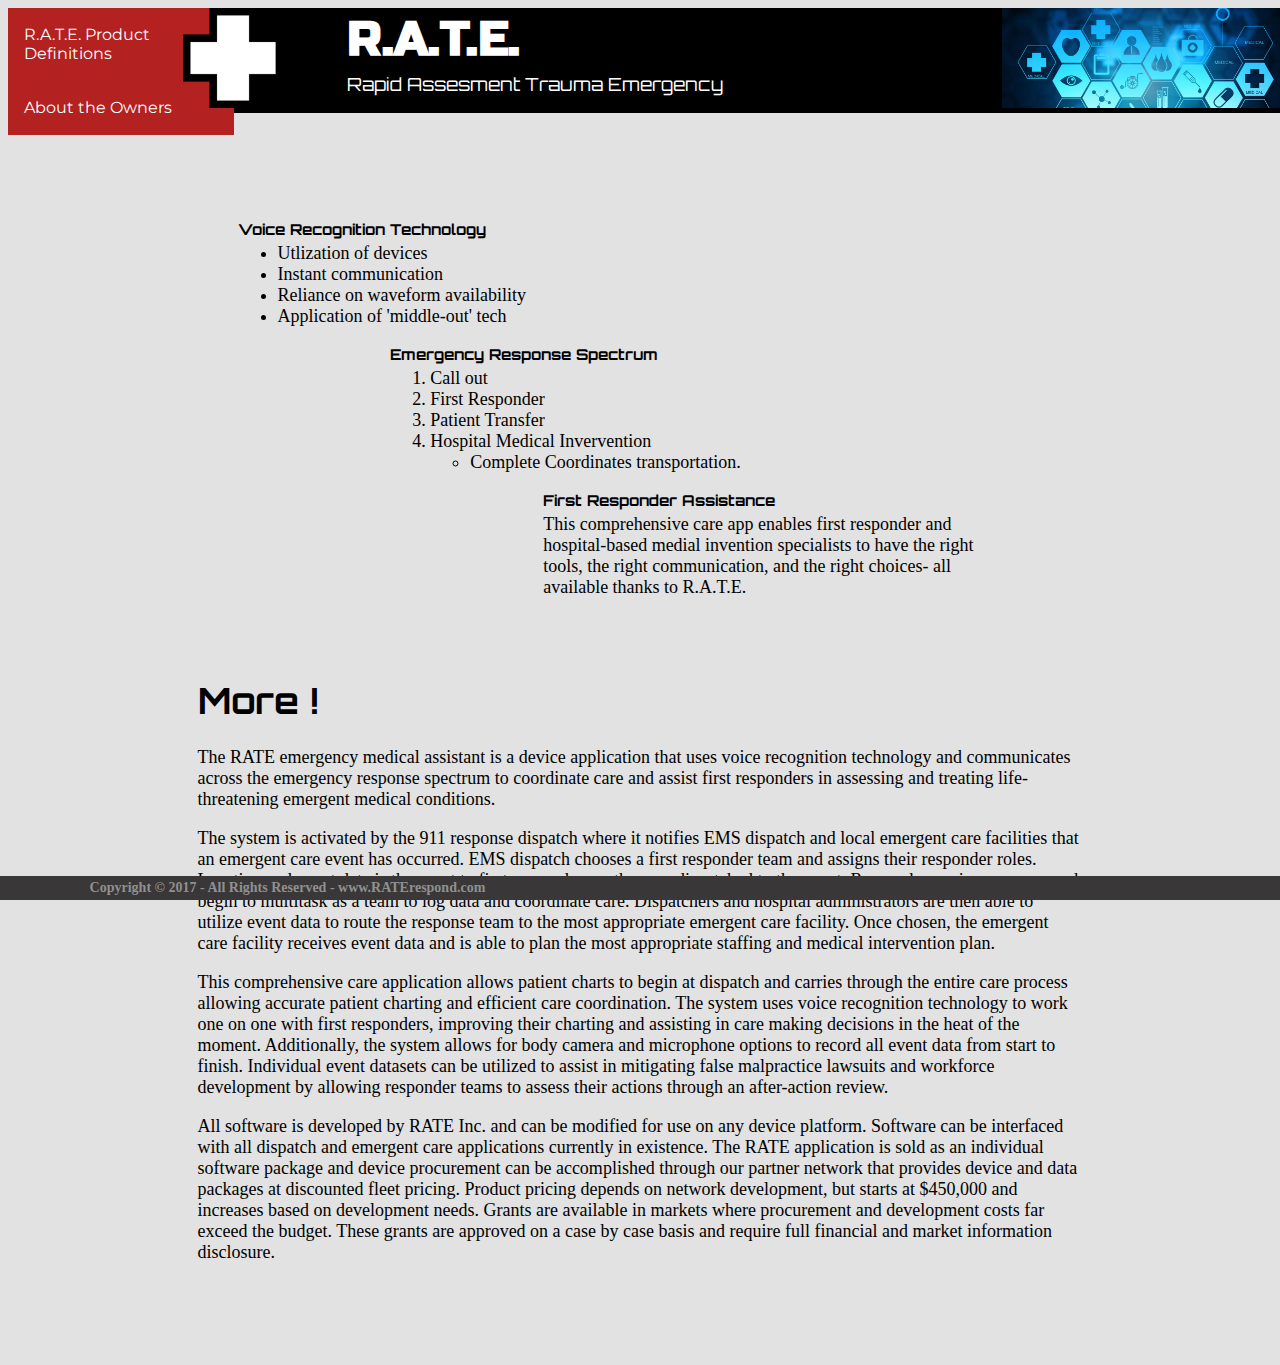
==== index.html @ ff1c05de "first push" ====
<!DOCTYPE html>
<html lang="en">

<head>
  <meta charset="utf-8">
  <meta http-equiv="X-UA-Compatible" content="IE=edge">
  <meta name="viewport" content="width=device-width, initial-scale=1">
  <title></title>
  <style>
    @import url('https://fonts.googleapis.com/css?family=Orbitron|Montserrat|Russo+One');
  </style>
  <link rel="stylesheet" href="css.css">
</head>
<header>
  <nav>
    <ul>
      <li><a href="index.html">R.A.T.E. Product Definitions</a></li>
      <li><a href="index2.html">About the Owners</a></li>
    </ul>
  </nav>
  <section id="whitecross"><img src="whitecross.png" alt="whitecross" height="100px" width="100px">
  </section>
  <section class="top">
    <h1 id="jb"><span id="rate">   R.A.T.E.</span> </h1>
    <p id="rateout">Rapid Assesment Trauma Emergency</p>

  </section>

</header>
<body>
  <div class="super">
  <div class="bodygroup">


    <div class="bottomrow">

      <div class="container1">
        <div class="middle">
        <div class="text"><img src="howitworks.png" id="img"></div>
      </div>
        <div class="rowheader">Voice Recognition Technology</div>
        <div class="rowbody"><ul>
<li>Utlization of devices</li>
<li>Instant communication</li>
<li>Reliance on waveform availability</li>
<li>Application of 'middle-out' tech</li>
        </div>
      </div>
      <div class="containermiddle">
        <div class="rowheader">Emergency Response Spectrum</div>
        <div class="rowbody">
          <p float="right"><ol>
  <li>Call out</li>
  <li>First Responder</li>
  <li>Patient Transfer</li>
  <li>Hospital Medical Invervention</li><ul>
  <li>Complete Coordinates transportation.</li></ul></ol>
          </p>
        </div>
      </div>
      <div class="container2">
        <div class="rowheader">First Responder Assistance</div>
        <div class="rowbody"><p float="right">This comprehensive care app enables first responder and hospital-based medial invention specialists to have the right tools, the right communication, and the right choices- all available thanks to R.A.T.E. </p>
        </div>
      </div>
    </div>
  </div>
    <section id="bottom">
      <h1 id="more">More !</h1> <p>The RATE emergency medical assistant is a device application that uses voice recognition technology and communicates across the emergency response spectrum to coordinate care and assist first responders in assessing and treating life-threatening emergent medical conditions.</p>
<p>
The system is activated by the 911 response dispatch where it notifies EMS dispatch and local emergent care facilities that an emergent care event has occurred. EMS dispatch chooses a first responder team and assigns their responder roles. Location and event data is then sent to first responders as they are dispatched to the event. Responders arrive on scene and begin to multitask as a team to log data and coordinate care. Dispatchers and hospital administrators are then able to utilize event data to route the response team to the most appropriate emergent care facility. Once chosen, the emergent care facility receives event data and is able to plan the most appropriate staffing and medical intervention plan.</p>
<p>
This comprehensive care application allows patient charts to begin at dispatch and carries through the entire care process allowing accurate patient charting and efficient care coordination. The system uses voice recognition technology to work one on one with first responders, improving their charting and assisting in care making decisions in the heat of the moment. Additionally, the system allows for body camera and microphone options to record all event data from start to finish. Individual event datasets can be utilized to assist in mitigating false malpractice lawsuits and workforce development by allowing responder teams to assess their actions through an after-action review.</p>
<p>
All software is developed by RATE Inc. and can be modified for use on any device platform. Software can be interfaced with all dispatch and emergent care applications currently in existence. The RATE application is sold as an individual software package and device procurement can be accomplished through our partner network that provides device and data packages at discounted fleet pricing. Product pricing depends on network development, but starts at $450,000 and increases based on development needs. Grants are available in markets where procurement and development costs far exceed the budget. These grants are approved on a case by case basis and require full financial and market information disclosure.</p>
    </section>
     </div>

    <script src="https://ajax.googleapis.com/ajax/libs/jquery/1.11.3/jquery.min.js"></script>
    <script src="https://maxcdn.bootstrapcdn.com/bootstrap/3.3.5/js/bootstrap.min.js"></script>
</body>
<footer>
  <h1> Copyright &copy; 2017 - All Rights Reserved -  www.RATErespond.com</h1>
</footer>
<script src="https://maxcdn.bootstrapcdn.com/bootstrap/3.3.5/js/bootstrap.min.js"></script>
</body>

</html>
---- css.css ----
header {
  background-color: #000000;
  background-image: url(headerback.jpg);
  background-size: contain;
  background-repeat: no-repeat;
  background-position: top right;
  color: #ffffff;
  display: flex;
  height:100px;
  position:fixed;
  width:100%;
  z-index: 99;
  border-bottom-style: solid;
  border-bottom-width: thick;
  border-bottom-color: black;
}
.top {
  display: flex;
  justify-content:flex-start;
  flex-direction: column;
  padding-left: 5%;
  padding-top:10px;
  font-size: 18px;
  line-height: 0%;
}
#rate {
  font-size:-webkit-xxx-large;
  font-family: 'Russo One', sans-serif;
}
#rateout{
  font-family: 'Orbitron', sans-serif;
}
body{
  background-color: #e2e2e2;
  padding-top: 0%;
  border-top: 0%;
}
footer > h1 {
  color: #909090;
  font-size: 14px;
  text-align: left;
  padding-left: 7%;
  padding-top: 1px;
  padding-bottom: 1px;
}
footer {
  box-sizing: border-box;
  position: fixed;
  right: 0;
  bottom: 0;
  left: 0;
  background-color: #393737;
  line-height: 20%;
  font-family: 'Rokkitt', serif;
}
nav {
  position:fixed;
  float:left;
}
nav > ul {
    list-style-type: none;
    margin: 0;
    padding: 0;
    width: 226px;
    background-color: #b32121;
}
li a {
    display: block;
    color: #fff;
    padding: 17.39px 16px;
    text-decoration: none;
    font-family: 'Montserrat', sans-serif;
}
li a:hover {
    background-color: #827474;
    color: white;
}
#whitecross{
    margin-left: 175px;v
    height:10px;
    z-index: 1; position:relative;
}
#h{
  height: auto;
  width: 800px;
  box-shadow: 5px 5px 3px #ccc;
  border: 1px solid #A0A0A0;
  border-radius: 5px;
  overflow: hidden;
  display: flex;
  align-content: center;
  justify-content: center;
}
.container1 {
  padding-top: 18%;
  padding-left: 12%;
  width: 35%;
}
.container2 {
  padding-left: 38%;
  width: 40%;
}
.containermiddle {
  padding-left: 25%;
  justify-content: center;
  width: 35%;
}
.bodygroup {
  display: flex;
  justify-content: flex-start;
  padding-left: 7%;
  box-sizing: border-box;
  padding-bottom: 13px;
}
 .middle:hover {
  opacity: 1;
}
.rowbody {
  margin-top: 5px;
  overflow: auto;
  font-size: 18px;
}
.rowheader {
  height: 0px;
  font-weight: bolder;
  color: black;
  font-size: 15px;
  font-family: 'Orbitron', sans-serif;
}
#jb {
  font-family: 'Ubuntu', sans-serif;
  font-size: 30px;
  line-height: 10%;
}
#bottom{
  padding-bottom: 6%;
  padding-top: 25px;
  padding-left: 15%;
  font-size: 18px;
  padding-right: 15%;
}
.middle {
  transition: 1.5s ease;
  opacity: 0;
  position: absolute;
  top: 50%;
  left: 50%;
  transform: translate(-51%, -51%);
}
.text {
  padding-top: 16%;
  border: 2px;
  z-index: 0;
}
.empty {
  padding-bottom: 15%;
}
#img{
  height: 484px;
  border-style: solid;
  border-width: thick;
  border-color: #b32121;
}
#page2{
  display: flex;
  justify-content: flex-start;
  padding-top: 15%;
  padding-left: 7%;
  box-sizing: border-box;
  padding-bottom: 13px;
}
#more{
  font-family: 'Orbitron', sans-serif;
}
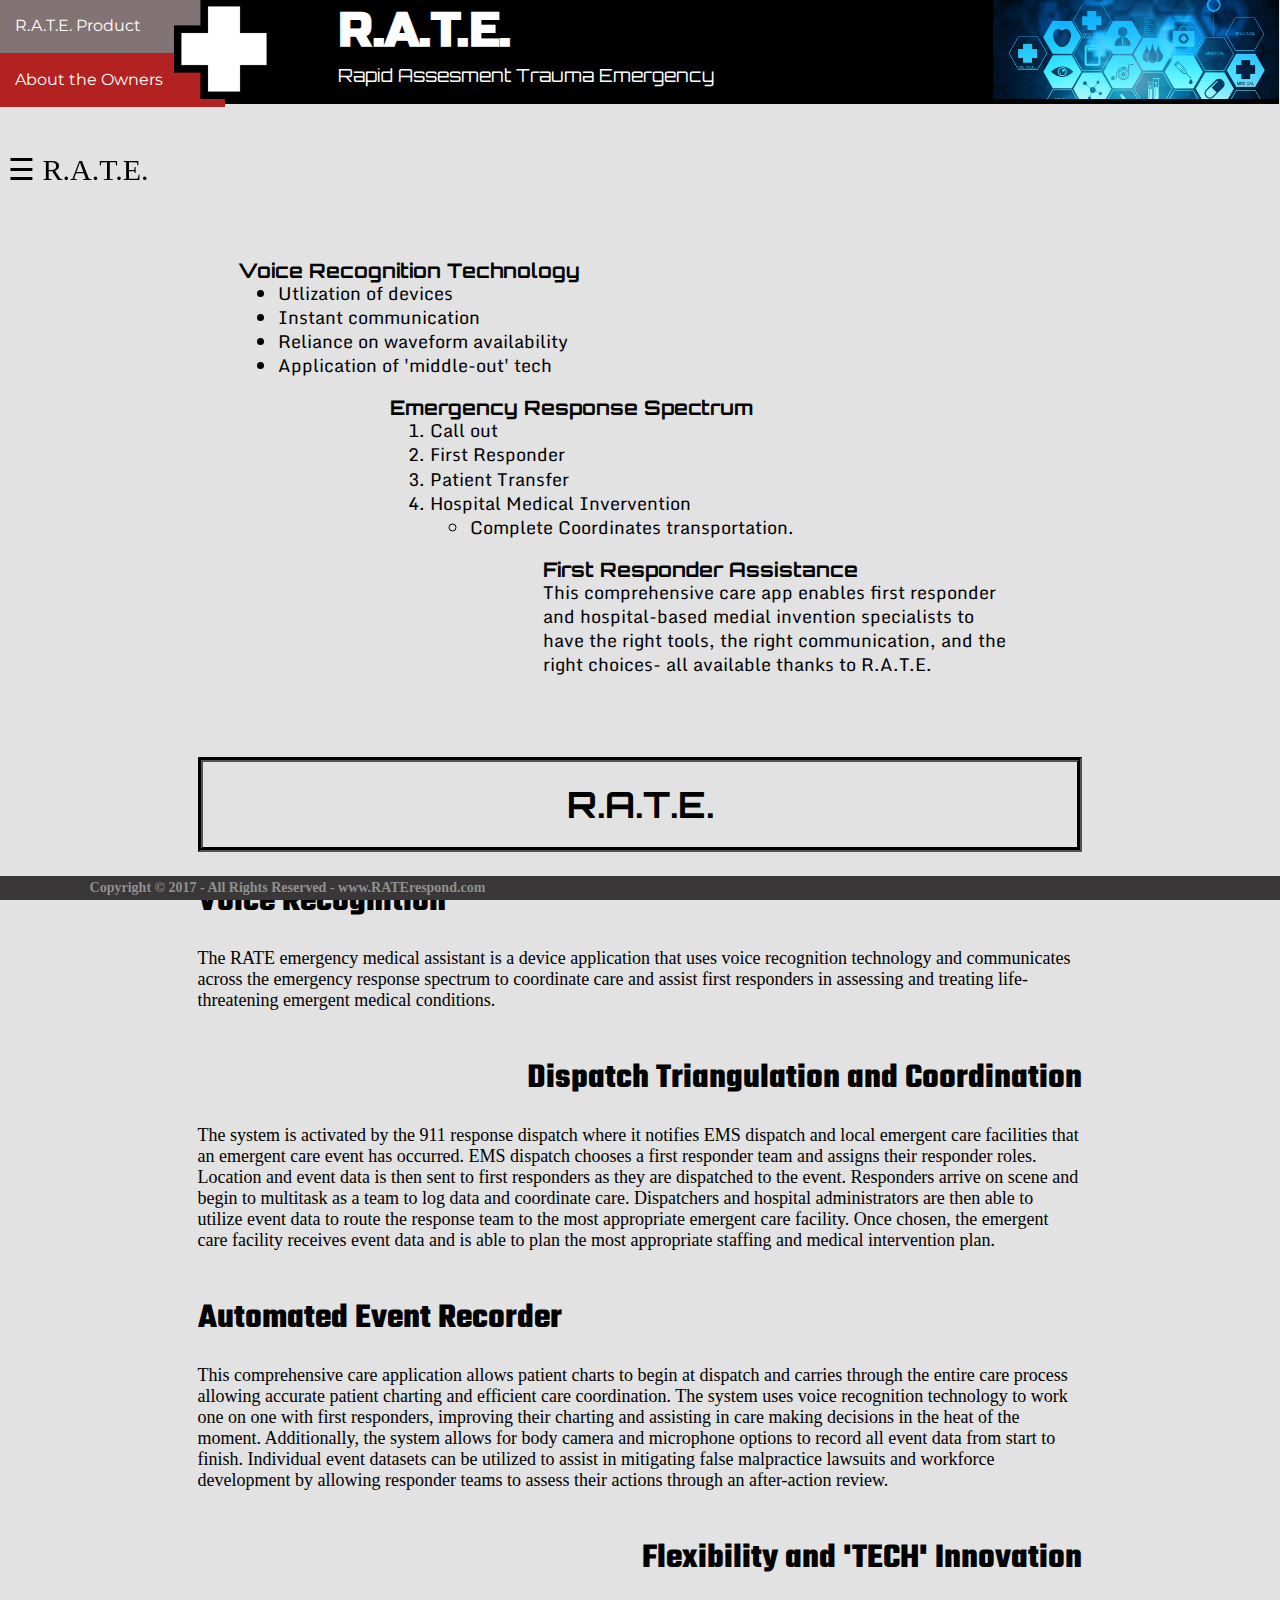
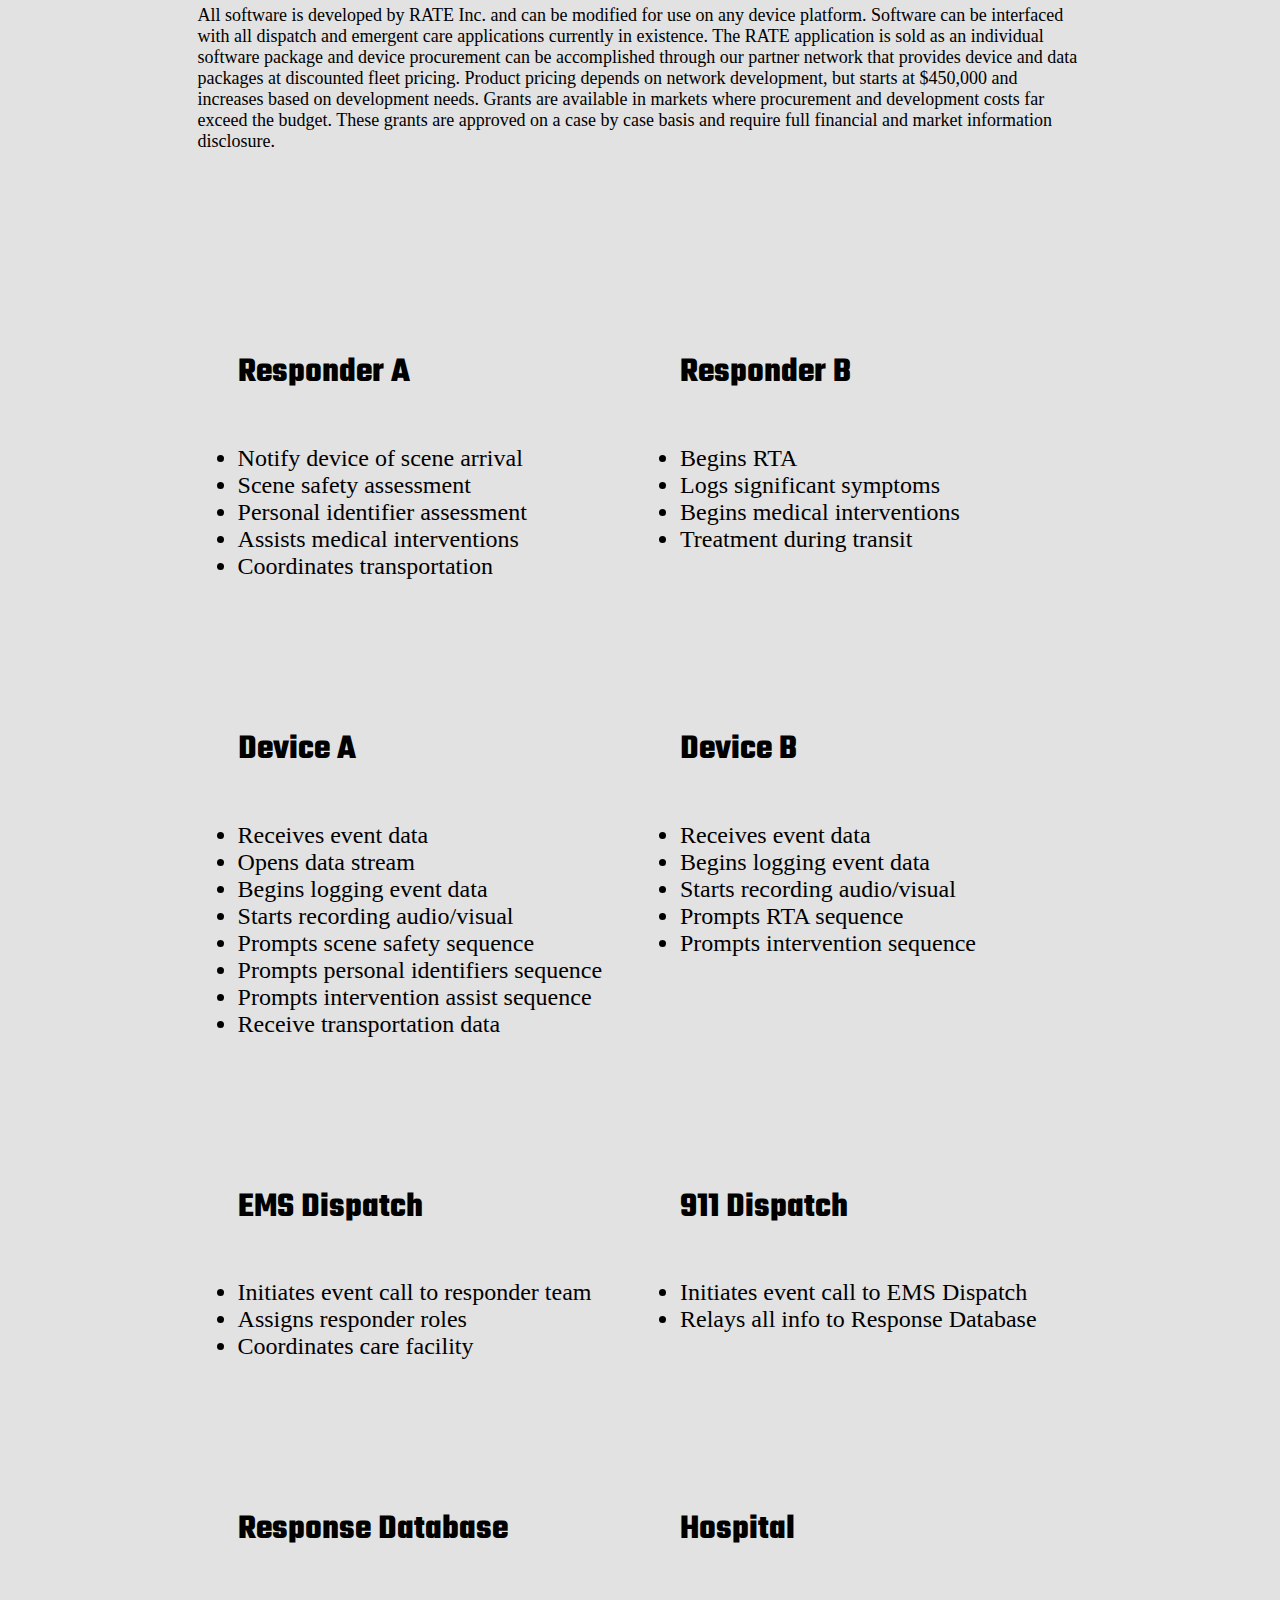
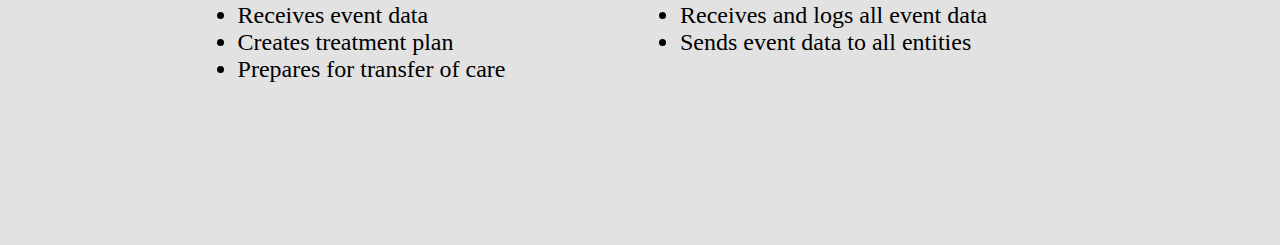
==== commit 034504e4: "push 2" ====
--- a/index.html
+++ b/index.html
@@ -7,14 +7,14 @@
   <meta name="viewport" content="width=device-width, initial-scale=1">
   <title></title>
   <style>
-    @import url('https://fonts.googleapis.com/css?family=Orbitron|Montserrat|Russo+One');
+    @import url('https://fonts.googleapis.com/css?family=Orbitron|Montserrat|Russo+One|Archivo+Black|Teko|Monda');
   </style>
   <link rel="stylesheet" href="css.css">
 </head>
-<header>
+<header id="header">
   <nav>
     <ul>
-      <li><a href="index.html">R.A.T.E. Product Definitions</a></li>
+      <li><a href="index.html">R.A.T.E. Product</a></li>
       <li><a href="index2.html">About the Owners</a></li>
     </ul>
   </nav>
@@ -23,61 +23,193 @@
   <section class="top">
     <h1 id="jb"><span id="rate">   R.A.T.E.</span> </h1>
     <p id="rateout">Rapid Assesment Trauma Emergency</p>
-
   </section>
-
 </header>
+
 <body>
+  <div id="j"> </div>
+
+<div id="mySidenav" class="sidenav">
+  <a href="javascript:void(0)" class="closebtn" onclick="closeNav()">&times;</a>
+  <br><br><br><br><br><br><br><br>
+  <a href="#j">Connectivity</a>
+  <a href="#vl">Voice<br>Recognition</a>
+  <a href="#aa">Dispatch</a>
+  <a href="#bb">Event<br>Recorder</a>
+  <a href="#cc">Innovation</a>
+  <a href="#dd">Roles</a>
+</div><br><br><br><br><br><br><br><br>
+  <span style="font-size:30px;cursor:pointer" onclick="openNav()" style="padding-top: 100px" id="z">&#9776; R.A.T.E.</span>
+
+
   <div class="super">
-  <div class="bodygroup">
-
-
-    <div class="bottomrow">
-
-      <div class="container1">
-        <div class="middle">
-        <div class="text"><img src="howitworks.png" id="img"></div>
-      </div>
-        <div class="rowheader">Voice Recognition Technology</div>
-        <div class="rowbody"><ul>
-<li>Utlization of devices</li>
-<li>Instant communication</li>
-<li>Reliance on waveform availability</li>
-<li>Application of 'middle-out' tech</li>
+    <div class="bodygroup">
+
+
+      <div class="bottomrow">
+
+        <div class="container1">
+          <div class="middle">
+            <div class="text"><img src="howitworks.png" id="img"></div>
+          </div>
+          <div class="rowheader">Voice Recognition Technology</div>
+          <div class="rowbody">
+            <ul>
+              <li>Utlization of devices</li>
+              <li>Instant communication</li>
+              <li>Reliance on waveform availability</li>
+              <li>Application of 'middle-out' tech</li>
+          </div>
         </div>
-      </div>
-      <div class="containermiddle">
-        <div class="rowheader">Emergency Response Spectrum</div>
-        <div class="rowbody">
-          <p float="right"><ol>
-  <li>Call out</li>
-  <li>First Responder</li>
-  <li>Patient Transfer</li>
-  <li>Hospital Medical Invervention</li><ul>
-  <li>Complete Coordinates transportation.</li></ul></ol>
-          </p>
+        <div class="containermiddle">
+          <div class="rowheader">Emergency Response Spectrum</div>
+          <div class="rowbody">
+            <p float="right">
+              <ol>
+                <li>Call out</li>
+                <li>First Responder</li>
+                <li>Patient Transfer</li>
+                <li>Hospital Medical Invervention</li>
+                <ul>
+                  <li>Complete Coordinates transportation.</li>
+                </ul>
+              </ol>
+            </p>
+          </div>
         </div>
-      </div>
-      <div class="container2">
-        <div class="rowheader">First Responder Assistance</div>
-        <div class="rowbody"><p float="right">This comprehensive care app enables first responder and hospital-based medial invention specialists to have the right tools, the right communication, and the right choices- all available thanks to R.A.T.E. </p>
+        <div class="container2">
+          <div class="rowheader" id="vl">First Responder Assistance</div>
+          <div class="rowbody">
+            <p float="right">This comprehensive care app enables first responder and hospital-based medial invention specialists to have the right tools, the right communication, and the right choices- all available thanks to R.A.T.E. </p>
+          </div>
         </div>
       </div>
     </div>
+    <section id="bottom">
+      <h1 id="more">R.A.T.E.</h1>
+      <div id="a">
+        <span id="aa">Voice Recognition</span><br><br>
+        The RATE emergency medical assistant is a device application that uses voice recognition technology and communicates across the emergency response spectrum to coordinate care and assist first responders in assessing and treating life-threatening
+        emergent medical conditions.</div><br><br>
+      <div id="b">
+        <span id="bb">Dispatch Triangulation and Coordination</span><br>
+        The system is activated by the 911 response dispatch where it notifies EMS dispatch and local emergent care facilities that an emergent care event has occurred. EMS dispatch chooses a first responder team and assigns their responder roles. Location and
+        event data is then sent to first responders as they are dispatched to the event. Responders arrive on scene and begin to multitask as a team to log data and coordinate care. Dispatchers and hospital administrators are then able to utilize event
+        data to route the response team to the most appropriate emergent care facility. Once chosen, the emergent care facility receives event data and is able to plan the most appropriate staffing and medical intervention plan.</div><br><br>
+      <div id="c">
+        <span id="cc">Automated Event Recorder</span><br><br>
+        This comprehensive care application allows patient charts to begin at dispatch and carries through the entire care process allowing accurate patient charting and efficient care coordination. The system uses voice recognition technology to work one on
+        one with first responders, improving their charting and assisting in care making decisions in the heat of the moment. Additionally, the system allows for body camera and microphone options to record all event data from start to finish. Individual
+        event datasets can be utilized to assist in mitigating false malpractice lawsuits and workforce development by allowing responder teams to assess their actions through an after-action review.</div><br><br>
+      <div id="d">
+        <span id="dd">Flexibility and 'TECH' Innovation</span><br>
+        All software is developed by RATE Inc. and can be modified for use on any device platform. Software can be interfaced with all dispatch and emergent care applications currently in existence. The RATE application is sold as an individual software package
+        and device procurement can be accomplished through our partner network that provides device and data packages at discounted fleet pricing. Product pricing depends on network development, but starts at $450,000 and increases based on development
+        needs. Grants are available in markets where procurement and development costs far exceed the budget. These grants are approved on a case by case basis and require full financial and market information disclosure.</div>
+    </section>
   </div>
-    <section id="bottom">
-      <h1 id="more">More !</h1> <p>The RATE emergency medical assistant is a device application that uses voice recognition technology and communicates across the emergency response spectrum to coordinate care and assist first responders in assessing and treating life-threatening emergent medical conditions.</p>
-<p>
-The system is activated by the 911 response dispatch where it notifies EMS dispatch and local emergent care facilities that an emergent care event has occurred. EMS dispatch chooses a first responder team and assigns their responder roles. Location and event data is then sent to first responders as they are dispatched to the event. Responders arrive on scene and begin to multitask as a team to log data and coordinate care. Dispatchers and hospital administrators are then able to utilize event data to route the response team to the most appropriate emergent care facility. Once chosen, the emergent care facility receives event data and is able to plan the most appropriate staffing and medical intervention plan.</p>
-<p>
-This comprehensive care application allows patient charts to begin at dispatch and carries through the entire care process allowing accurate patient charting and efficient care coordination. The system uses voice recognition technology to work one on one with first responders, improving their charting and assisting in care making decisions in the heat of the moment. Additionally, the system allows for body camera and microphone options to record all event data from start to finish. Individual event datasets can be utilized to assist in mitigating false malpractice lawsuits and workforce development by allowing responder teams to assess their actions through an after-action review.</p>
-<p>
-All software is developed by RATE Inc. and can be modified for use on any device platform. Software can be interfaced with all dispatch and emergent care applications currently in existence. The RATE application is sold as an individual software package and device procurement can be accomplished through our partner network that provides device and data packages at discounted fleet pricing. Product pricing depends on network development, but starts at $450,000 and increases based on development needs. Grants are available in markets where procurement and development costs far exceed the budget. These grants are approved on a case by case basis and require full financial and market information disclosure.</p>
-    </section>
-     </div>
-
-    <script src="https://ajax.googleapis.com/ajax/libs/jquery/1.11.3/jquery.min.js"></script>
-    <script src="https://maxcdn.bootstrapcdn.com/bootstrap/3.3.5/js/bootstrap.min.js"></script>
+  <div class="responders">
+      <section>
+        <ul>
+        <h6>This heading is inserted and hidden for alignment purposes</h6>
+        <h4>Responder A</h4>
+          <li>Notify device of scene arrival</li>
+          <li>Scene safety assessment</li>
+          <li>Personal identifier assessment</li>
+          <li>Assists medical interventions</li>
+          <li>Coordinates transportation</li>
+        </ul>
+      </section>
+      <section>
+        <ul>
+          <h6>This heading is inserted and hidden for alignment purposes</h6>
+          <h4>Responder B</h4>
+          <li>Begins RTA</li>
+          <li>Logs significant symptoms</li>
+          <li>Begins medical interventions</li>
+          <li>Treatment during transit</li>
+        </ul>
+      </section>
+    </div>
+    <div class="device">
+      <section>
+        <ul>
+          <h6>This heading is inserted and hidden for alignment purposes</h6>
+          <h4>Device A</h4>
+          <li>Receives event data</li>
+          <li>Opens data stream</li>
+          <li>Begins logging event data</li>
+          <li>Starts recording audio/visual</li>
+          <li>Prompts scene safety sequence</li>
+          <li>Prompts personal identifiers sequence</li>
+          <li>Prompts intervention assist sequence</li>
+          <li>Receive transportation data</li>
+          </ul>
+        </section>
+        <section>
+          <ul>
+            <h6>This heading is inserted and hidden for alignment purposes</h6>
+            <h4>Device B</h4>
+            <li>Receives event data</li>
+            <li>Begins logging event data</li>
+            <li>Starts recording audio/visual</li>
+            <li>Prompts RTA sequence</li>
+            <li>Prompts intervention sequence</li>
+          </ul>
+        </section>
+      </div>
+      <div class="dispatch">
+        <section>
+          <ul>
+            <h6>This heading is inserted and hidden for alignment purposes</h6>
+            <h4>EMS Dispatch</h4>
+            <li>Initiates event call to responder team</li>
+            <li>Assigns responder roles</li>
+            <li>Coordinates care facility</li>
+          </ul>
+        </section>
+        <section>
+          <ul>
+            <h6>This heading is inserted and hidden for alignment purposes</h6>
+            <h4>911 Dispatch</h4>
+            <li>Initiates event call to EMS Dispatch</li>
+            <li>Relays all info to Response Database</li>
+          </ul>
+        </section>
+      </div>
+      <div class="system">
+        <section>
+          <ul>
+            <h6>This heading is inserted and hidden for alignment purposes</h6>
+            <h4>Response Database</h4>
+            <li>Receives event data</li>
+            <li>Creates treatment plan</li>
+            <li>Prepares for transfer of care</li>
+          </ul>
+        </section>
+        <section>
+          <ul>
+            <h6>This heading is inserted and hidden for alignment purposes</h6>
+            <h4>Hospital</h4>
+            <li>Receives and logs all event data</li>
+            <li>Sends event data to all entities</li>
+          </ul>
+        </section>
+      </div>
+
+  <script src="https://ajax.googleapis.com/ajax/libs/jquery/1.11.3/jquery.min.js"></script>
+  <script src="https://maxcdn.bootstrapcdn.com/bootstrap/3.3.5/js/bootstrap.min.js"></script>
+  <script>
+function openNav() {
+    document.getElementById("mySidenav").style.width = "170px";
+    document.getElementById("main").style.marginLeft = "170px";
+  }
+
+function closeNav() {
+    document.getElementById("mySidenav").style.width = "0";
+    document.getElementById("main").style.marginLeft= "0";
+}
+</script>
 </body>
 <footer>
   <h1> Copyright &copy; 2017 - All Rights Reserved -  www.RATErespond.com</h1>
--- a/css.css
+++ b/css.css
@@ -6,31 +6,37 @@
   background-position: top right;
   color: #ffffff;
   display: flex;
-  height:100px;
-  position:fixed;
-  width:100%;
+  height: 100px;
+  position: fixed;
+  width: 100%;
   z-index: 99;
   border-bottom-style: solid;
   border-bottom-width: thick;
   border-bottom-color: black;
+  margin-top: -9px;
+  margin-left: -9px;
+  margin-right: -9px;
+  border-left-width: thick;
+  border-left-color: black;
+  border-bottom-style: solid;
 }
 .top {
   display: flex;
-  justify-content:flex-start;
+  justify-content: flex-start;
   flex-direction: column;
   padding-left: 5%;
-  padding-top:10px;
+  padding-top: 10px;
   font-size: 18px;
   line-height: 0%;
 }
 #rate {
-  font-size:-webkit-xxx-large;
+  font-size: -webkit-xxx-large;
   font-family: 'Russo One', sans-serif;
 }
-#rateout{
+#rateout {
   font-family: 'Orbitron', sans-serif;
 }
-body{
+body {
   background-color: #e2e2e2;
   padding-top: 0%;
   border-top: 0%;
@@ -54,33 +60,34 @@
   font-family: 'Rokkitt', serif;
 }
 nav {
-  position:fixed;
-  float:left;
+  position: fixed;
+  float: left;
 }
 nav > ul {
-    list-style-type: none;
-    margin: 0;
-    padding: 0;
-    width: 226px;
-    background-color: #b32121;
+  list-style-type: none;
+  margin: 0;
+  padding: 0;
+  width: 226px;
+  background-color: #b32121;
 }
 li a {
-    display: block;
-    color: #fff;
-    padding: 17.39px 16px;
-    text-decoration: none;
-    font-family: 'Montserrat', sans-serif;
+  display: block;
+  color: #fff;
+  padding: 17.39px 16px;
+  text-decoration: none;
+  font-family: 'Montserrat', sans-serif;
 }
 li a:hover {
-    background-color: #827474;
-    color: white;
-}
-#whitecross{
-    margin-left: 175px;v
-    height:10px;
-    z-index: 1; position:relative;
-}
-#h{
+  background-color: #827474;
+  color: white;
+}
+#whitecross {
+  margin-left: 175px;
+  v: 10px;
+  z-index: 1;
+  position: relative;
+}
+#h {
   height: auto;
   width: 800px;
   box-shadow: 5px 5px 3px #ccc;
@@ -92,7 +99,7 @@
   justify-content: center;
 }
 .container1 {
-  padding-top: 18%;
+  padding-top: 9%;
   padding-left: 12%;
   width: 35%;
 }
@@ -112,27 +119,22 @@
   box-sizing: border-box;
   padding-bottom: 13px;
 }
- .middle:hover {
+.middle:hover {
   opacity: 1;
 }
 .rowbody {
   margin-top: 5px;
   overflow: auto;
   font-size: 18px;
-}
-.rowheader {
-  height: 0px;
-  font-weight: bolder;
-  color: black;
-  font-size: 15px;
-  font-family: 'Orbitron', sans-serif;
+  font-family: 'Monda', cursive;
+  line-height: 134%;
 }
 #jb {
   font-family: 'Ubuntu', sans-serif;
   font-size: 30px;
   line-height: 10%;
 }
-#bottom{
+#bottom {
   padding-bottom: 6%;
   padding-top: 25px;
   padding-left: 15%;
@@ -143,9 +145,9 @@
   transition: 1.5s ease;
   opacity: 0;
   position: absolute;
-  top: 50%;
+  top: 55%;
   left: 50%;
-  transform: translate(-51%, -51%);
+  transform: translate(-50%, -50%);
 }
 .text {
   padding-top: 16%;
@@ -155,13 +157,13 @@
 .empty {
   padding-bottom: 15%;
 }
-#img{
+#img {
   height: 484px;
   border-style: solid;
   border-width: thick;
   border-color: #b32121;
 }
-#page2{
+#page2 {
   display: flex;
   justify-content: flex-start;
   padding-top: 15%;
@@ -169,6 +171,156 @@
   box-sizing: border-box;
   padding-bottom: 13px;
 }
-#more{
+#more {
+  display: flex;
+  justify-content: center;
+  padding-top: 20px;
   font-family: 'Orbitron', sans-serif;
-}
+  border-style: groove;
+  border-width: thick;
+  border-color: black;
+  padding-bottom: 20px;
+}
+#a {
+}
+#b {
+
+}
+#c {
+}
+#d {
+}
+#aa {
+  font-family: 'Teko', sans-serif;
+  font-weight: bolder;
+  font-size: 35px;
+}
+#bb {
+  display: flex;
+  justify-content: flex-end;
+  font-family: 'Teko', sans-serif;
+  font-weight: bolder;
+  font-size: 35px;
+}
+#cc {
+  font-family: 'Teko', sans-serif;
+  font-weight: bolder;
+  font-size: 35px;
+}
+#dd {
+  display: flex;
+  justify-content: flex-end;
+  font-family: 'Teko', sans-serif;
+  font-weight: bolder;
+  font-size: 35px;
+}
+.rowheader {
+  height: 0px;
+
+  color: black;
+  font-size: 20px;
+  font-family: 'Orbitron', sans-serif;
+  font-weight: bolder;
+}
+.responders{
+  display: flex;
+  flex-direction: row;
+  justify-content: space-around;
+  font-size: x-large;
+  padding-left: 15%;
+  padding-right: 15%;
+}
+.device{
+  display: flex;
+  flex-direction: row;
+  justify-content: space-around;
+  font-size: x-large;
+  padding-left: 15%;
+  padding-right: 15%;
+
+}
+.dispatch{
+  display: flex;
+  flex-direction: row;
+  justify-content: space-around;
+  font-size: x-large;
+  padding-left: 15%;
+  padding-right: 15%;
+
+}
+.system{
+  display: flex;
+  flex-direction: row;
+  justify-content: space-around;
+  font-size: x-large;
+  padding-bottom: 130px;
+  padding-left: 15%;
+  padding-right: 15%;
+}
+h6 {
+  visibility: hidden;
+}
+h4 {
+  font-family: 'Teko', sans-serif;
+  font-weight: bolder;
+  font-size: 35px;
+}
+
+
+.sidenav {
+    height: 100%;
+    width: 0;
+    position: fixed;
+    z-index: 1;
+    top: 0;
+    left: 0;
+    background-color: #111;
+    overflow-x: hidden;
+    transition: 0.5s;
+    padding-top: 60px;
+}
+
+.sidenav a {
+    padding: 8px 8px 8px 32px;
+    text-decoration: none;
+    font-size: 25px;
+    color: #818181;
+    display: block;
+    transition: 0.3s;
+}
+
+.sidenav a:hover, .offcanvas a:focus{
+    color: #f1f1f1;
+}
+
+.sidenav .closebtn {
+    position: absolute;
+    top: 0;
+    right: 25px;
+    font-size: 36px;
+    margin-left: 50px;
+}
+.closebtn {
+  padding-top: 260px;
+  position: fixed;
+  top: 0;
+  right: 25px;
+  font-size: 36px;
+  margin-left: 50px;
+}
+
+#main {
+    transition: margin-left .5s;
+    padding: 16px;
+}
+
+@media screen and (max-height: 450px) {
+  .sidenav {padding-top: 15px;}
+  .sidenav a {font-size: 18px;}
+}
+#z {
+  position: fixed;
+}
+body {
+
+}
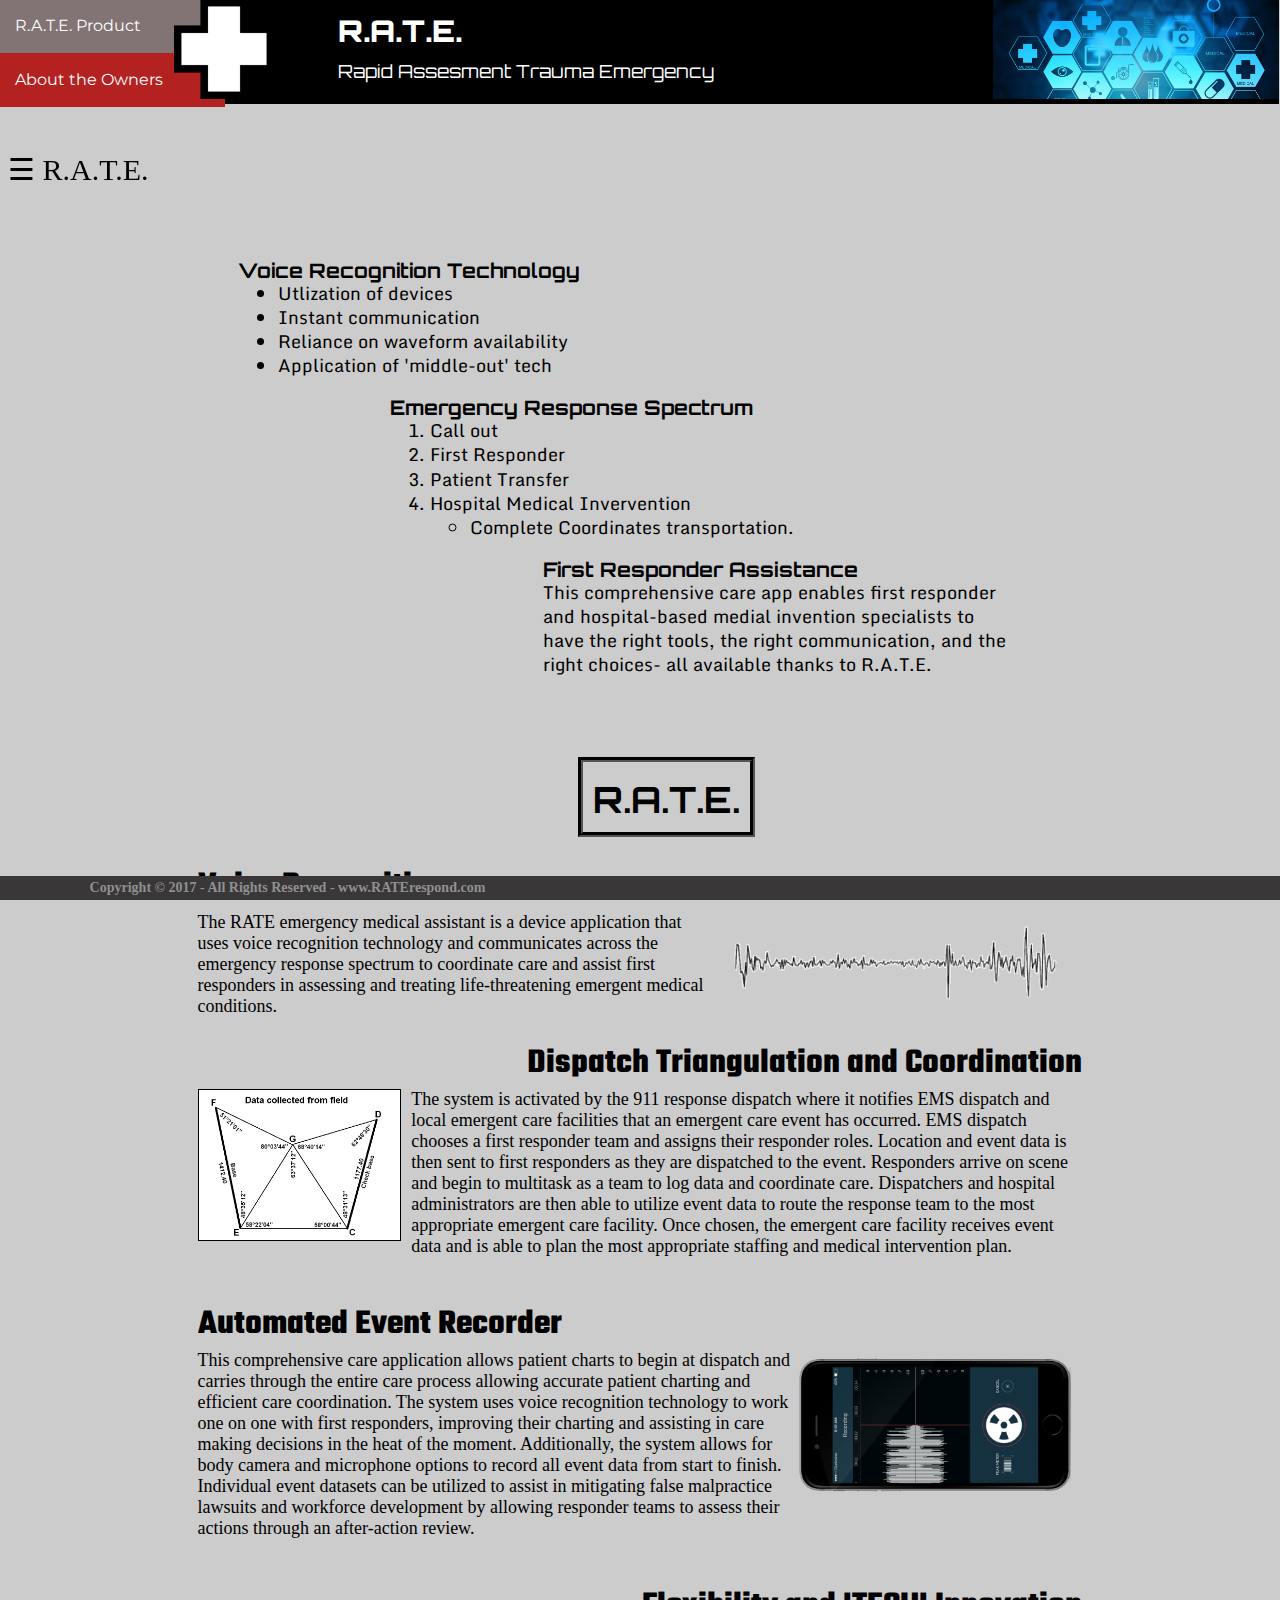
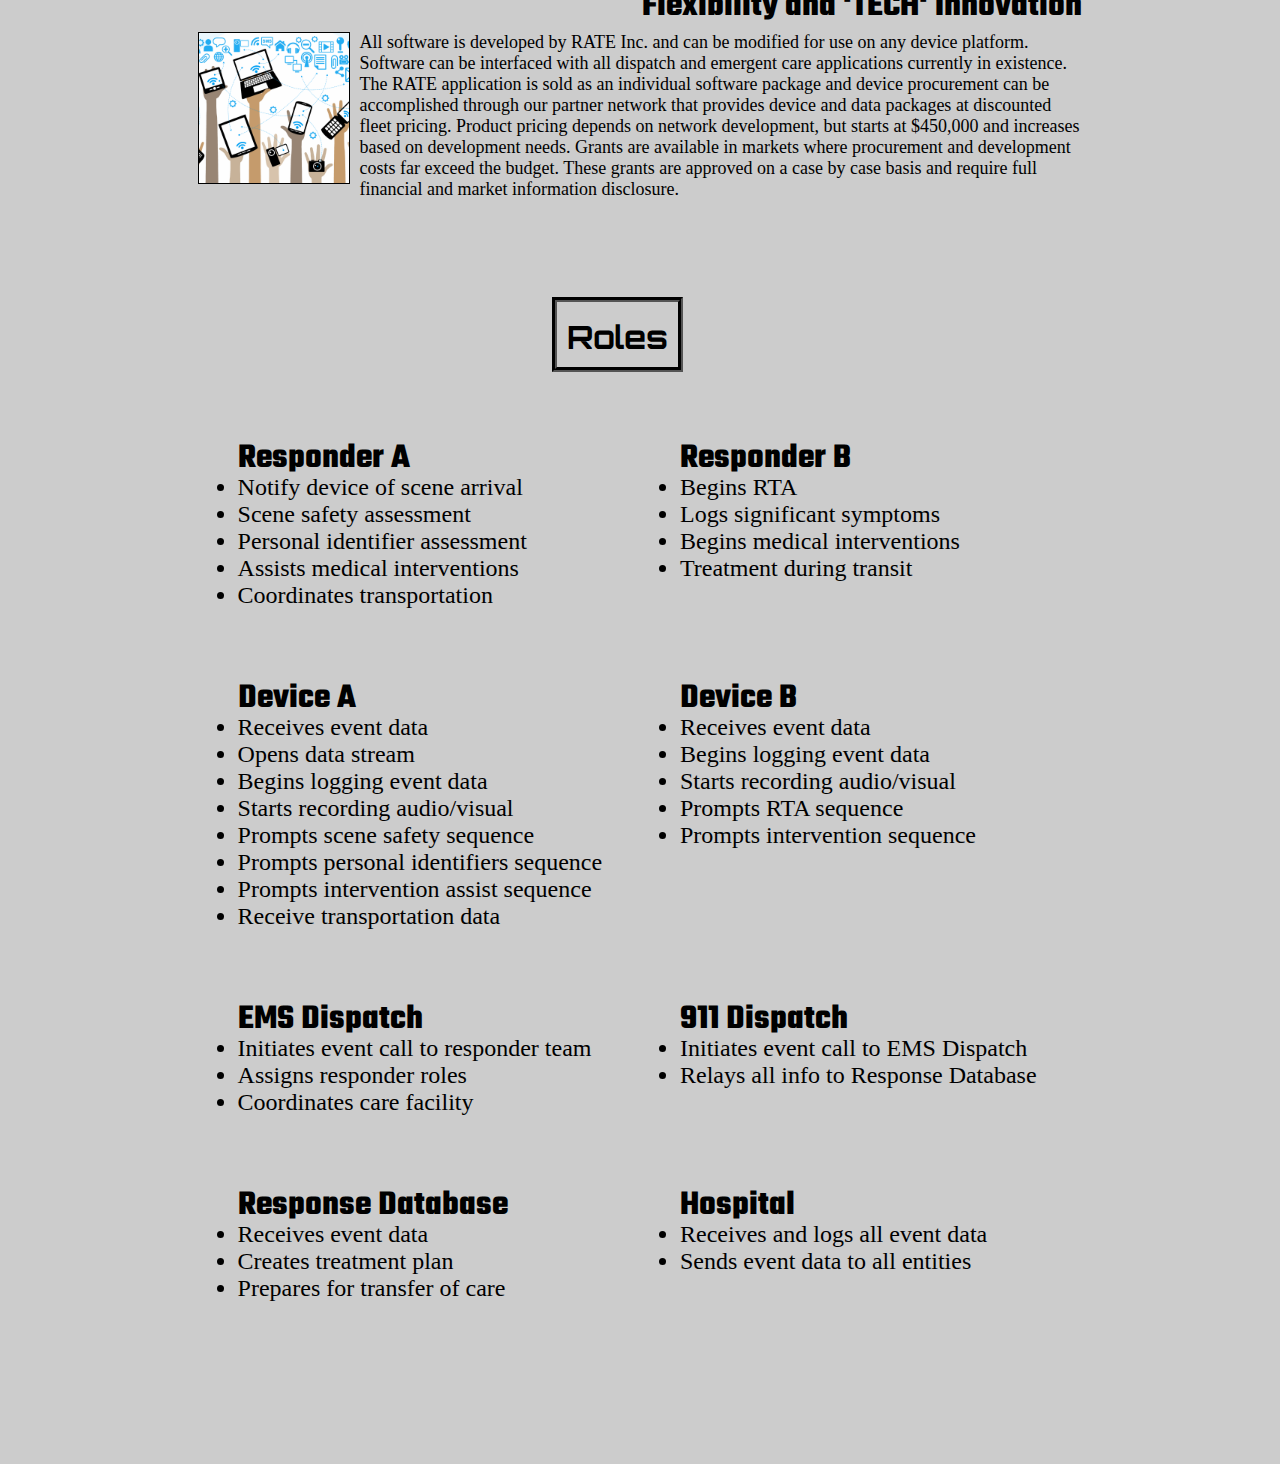
==== commit d4941f88: "push 3" ====
--- a/index.html
+++ b/index.html
@@ -29,16 +29,17 @@
 <body>
   <div id="j"> </div>
 
-<div id="mySidenav" class="sidenav">
-  <a href="javascript:void(0)" class="closebtn" onclick="closeNav()">&times;</a>
-  <br><br><br><br><br><br><br><br>
-  <a href="#j">Connectivity</a>
-  <a href="#vl">Voice<br>Recognition</a>
-  <a href="#aa">Dispatch</a>
-  <a href="#bb">Event<br>Recorder</a>
-  <a href="#cc">Innovation</a>
-  <a href="#dd">Roles</a>
-</div><br><br><br><br><br><br><br><br>
+  <div id="mySidenav" class="sidenav"><span id="y">
+  <a href="javascript:void(0)" class="closebtn" onclick="closeNav()" style="maragin-top: 150px"><br><br>&times;</a>
+</span>
+    <br><br><br><br><br><br><br><br>
+    <a href="#j">Connectivity</a>
+    <a href="#vl">Voice<br>Recognition</a>
+    <a href="#aa">Dispatch</a>
+    <a href="#bb">Event<br>Recorder</a>
+    <a href="#cc">Innovation</a>
+    <a href="#t">Roles</a>
+  </div><br><br><br><br><br><br><br><br>
   <span style="font-size:30px;cursor:pointer" onclick="openNav()" style="padding-top: 100px" id="z">&#9776; R.A.T.E.</span>
 
 
@@ -88,128 +89,133 @@
     <section id="bottom">
       <h1 id="more">R.A.T.E.</h1>
       <div id="a">
-        <span id="aa">Voice Recognition</span><br><br>
-        The RATE emergency medical assistant is a device application that uses voice recognition technology and communicates across the emergency response spectrum to coordinate care and assist first responders in assessing and treating life-threatening
-        emergent medical conditions.</div><br><br>
+        <span id="aa">Voice Recognition</span><br>
+        <img src="ai.png" id="ai"> The RATE emergency medical assistant is a device application that uses voice recognition technology and communicates across the emergency response spectrum to coordinate care and assist first responders in assessing
+        and treating life-threatening emergent medical conditions.</div><br>
       <div id="b">
-        <span id="bb">Dispatch Triangulation and Coordination</span><br>
-        The system is activated by the 911 response dispatch where it notifies EMS dispatch and local emergent care facilities that an emergent care event has occurred. EMS dispatch chooses a first responder team and assigns their responder roles. Location and
-        event data is then sent to first responders as they are dispatched to the event. Responders arrive on scene and begin to multitask as a team to log data and coordinate care. Dispatchers and hospital administrators are then able to utilize event
-        data to route the response team to the most appropriate emergent care facility. Once chosen, the emergent care facility receives event data and is able to plan the most appropriate staffing and medical intervention plan.</div><br><br>
+        <span id="bb">Dispatch Triangulation and Coordination</span>
+        <img src="di.png" id="di"> The system is activated by the 911 response dispatch where it notifies EMS dispatch and local emergent care facilities that an emergent care event has occurred. EMS dispatch chooses a first responder team and assigns
+        their responder roles. Location and event data is then sent to first responders as they are dispatched to the event. Responders arrive on scene and begin to multitask as a team to log data and coordinate care. Dispatchers and hospital administrators
+        are then able to utilize event data to route the response team to the most appropriate emergent care facility. Once chosen, the emergent care facility receives event data and is able to plan the most appropriate staffing and medical intervention
+        plan.</div><br><br>
       <div id="c">
-        <span id="cc">Automated Event Recorder</span><br><br>
-        This comprehensive care application allows patient charts to begin at dispatch and carries through the entire care process allowing accurate patient charting and efficient care coordination. The system uses voice recognition technology to work one on
-        one with first responders, improving their charting and assisting in care making decisions in the heat of the moment. Additionally, the system allows for body camera and microphone options to record all event data from start to finish. Individual
-        event datasets can be utilized to assist in mitigating false malpractice lawsuits and workforce development by allowing responder teams to assess their actions through an after-action review.</div><br><br>
+        <span id="cc">Automated Event Recorder</span><br>
+        <img src="recorder.png" id="ci"> This comprehensive care application allows patient charts to begin at dispatch and carries through the entire care process allowing accurate patient charting and efficient care coordination. The system uses voice
+        recognition technology to work one on one with first responders, improving their charting and assisting in care making decisions in the heat of the moment. Additionally, the system allows for body camera and microphone options to record all event
+        data from start to finish. Individual event datasets can be utilized to assist in mitigating false malpractice lawsuits and workforce development by allowing responder teams to assess their actions through an after-action review.</div><br><br>
       <div id="d">
-        <span id="dd">Flexibility and 'TECH' Innovation</span><br>
-        All software is developed by RATE Inc. and can be modified for use on any device platform. Software can be interfaced with all dispatch and emergent care applications currently in existence. The RATE application is sold as an individual software package
-        and device procurement can be accomplished through our partner network that provides device and data packages at discounted fleet pricing. Product pricing depends on network development, but starts at $450,000 and increases based on development
-        needs. Grants are available in markets where procurement and development costs far exceed the budget. These grants are approved on a case by case basis and require full financial and market information disclosure.</div>
-    </section>
-  </div>
+        <span id="dd">Flexibility and 'TECH' Innovation</span>
+        <img src="ei.png" id="ei"> All software is developed by RATE Inc. and can be modified for use on any device platform. Software can be interfaced with all dispatch and emergent care applications currently in existence. The RATE application is sold
+        as an individual software package and device procurement can be accomplished through our partner network that provides device and data packages at discounted fleet pricing. Product pricing depends on network development, but starts at $450,000
+        and increases based on development needs. Grants are available in markets where procurement and development costs far exceed the budget. These grants are approved on a case by case basis and require full financial and market information
+        <span
+          id="t">disclosure.</span>
+      </div>
+    </section>
+  </div>
+  <h1 id="more">Roles</h1>
   <div class="responders">
-      <section>
-        <ul>
+    <section>
+      <ul>
         <h6>This heading is inserted and hidden for alignment purposes</h6>
         <h4>Responder A</h4>
-          <li>Notify device of scene arrival</li>
-          <li>Scene safety assessment</li>
-          <li>Personal identifier assessment</li>
-          <li>Assists medical interventions</li>
-          <li>Coordinates transportation</li>
-        </ul>
-      </section>
-      <section>
-        <ul>
-          <h6>This heading is inserted and hidden for alignment purposes</h6>
-          <h4>Responder B</h4>
-          <li>Begins RTA</li>
-          <li>Logs significant symptoms</li>
-          <li>Begins medical interventions</li>
-          <li>Treatment during transit</li>
-        </ul>
-      </section>
-    </div>
-    <div class="device">
-      <section>
-        <ul>
-          <h6>This heading is inserted and hidden for alignment purposes</h6>
-          <h4>Device A</h4>
-          <li>Receives event data</li>
-          <li>Opens data stream</li>
-          <li>Begins logging event data</li>
-          <li>Starts recording audio/visual</li>
-          <li>Prompts scene safety sequence</li>
-          <li>Prompts personal identifiers sequence</li>
-          <li>Prompts intervention assist sequence</li>
-          <li>Receive transportation data</li>
-          </ul>
-        </section>
-        <section>
-          <ul>
-            <h6>This heading is inserted and hidden for alignment purposes</h6>
-            <h4>Device B</h4>
-            <li>Receives event data</li>
-            <li>Begins logging event data</li>
-            <li>Starts recording audio/visual</li>
-            <li>Prompts RTA sequence</li>
-            <li>Prompts intervention sequence</li>
-          </ul>
-        </section>
-      </div>
-      <div class="dispatch">
-        <section>
-          <ul>
-            <h6>This heading is inserted and hidden for alignment purposes</h6>
-            <h4>EMS Dispatch</h4>
-            <li>Initiates event call to responder team</li>
-            <li>Assigns responder roles</li>
-            <li>Coordinates care facility</li>
-          </ul>
-        </section>
-        <section>
-          <ul>
-            <h6>This heading is inserted and hidden for alignment purposes</h6>
-            <h4>911 Dispatch</h4>
-            <li>Initiates event call to EMS Dispatch</li>
-            <li>Relays all info to Response Database</li>
-          </ul>
-        </section>
-      </div>
-      <div class="system">
-        <section>
-          <ul>
-            <h6>This heading is inserted and hidden for alignment purposes</h6>
-            <h4>Response Database</h4>
-            <li>Receives event data</li>
-            <li>Creates treatment plan</li>
-            <li>Prepares for transfer of care</li>
-          </ul>
-        </section>
-        <section>
-          <ul>
-            <h6>This heading is inserted and hidden for alignment purposes</h6>
-            <h4>Hospital</h4>
-            <li>Receives and logs all event data</li>
-            <li>Sends event data to all entities</li>
-          </ul>
-        </section>
-      </div>
+        <li>Notify device of scene arrival</li>
+        <li>Scene safety assessment</li>
+        <li>Personal identifier assessment</li>
+        <li>Assists medical interventions</li>
+        <li>Coordinates transportation</li>
+      </ul>
+    </section>
+    <section>
+      <ul>
+        <h6>This heading is inserted and hidden for alignment purposes</h6>
+        <h4>Responder B</h4>
+        <li>Begins RTA</li>
+        <li>Logs significant symptoms</li>
+        <li>Begins medical interventions</li>
+        <li>Treatment during transit</li>
+      </ul>
+    </section>
+  </div>
+  <div class="device">
+    <section>
+      <ul>
+        <h6>This heading is inserted and hidden for alignment purposes</h6>
+        <h4>Device A</h4>
+        <li>Receives event data</li>
+        <li>Opens data stream</li>
+        <li>Begins logging event data</li>
+        <li>Starts recording audio/visual</li>
+        <li>Prompts scene safety sequence</li>
+        <li>Prompts personal identifiers sequence</li>
+        <li>Prompts intervention assist sequence</li>
+        <li>Receive transportation data</li>
+      </ul>
+    </section>
+    <section>
+      <ul>
+        <h6>This heading is inserted and hidden for alignment purposes</h6>
+        <h4>Device B</h4>
+        <li>Receives event data</li>
+        <li>Begins logging event data</li>
+        <li>Starts recording audio/visual</li>
+        <li>Prompts RTA sequence</li>
+        <li>Prompts intervention sequence</li>
+      </ul>
+    </section>
+  </div>
+  <div class="dispatch">
+    <section>
+      <ul>
+        <h6>This heading is inserted and hidden for alignment purposes</h6>
+        <h4>EMS Dispatch</h4>
+        <li>Initiates event call to responder team</li>
+        <li>Assigns responder roles</li>
+        <li>Coordinates care facility</li>
+      </ul>
+    </section>
+    <section>
+      <ul>
+        <h6>This heading is inserted and hidden for alignment purposes</h6>
+        <h4>911 Dispatch</h4>
+        <li>Initiates event call to EMS Dispatch</li>
+        <li>Relays all info to Response Database</li>
+      </ul>
+    </section>
+  </div>
+  <div class="system">
+    <section>
+      <ul>
+        <h6>This heading is inserted and hidden for alignment purposes</h6>
+        <h4>Response Database</h4>
+        <li>Receives event data</li>
+        <li>Creates treatment plan</li>
+        <li>Prepares for transfer of care</li>
+      </ul>
+    </section>
+    <section>
+      <ul>
+        <h6>This heading is inserted and hidden for alignment purposes</h6>
+        <h4>Hospital</h4>
+        <li>Receives and logs all event data</li>
+        <li>Sends event data to all entities</li>
+      </ul>
+    </section>
+  </div>
 
   <script src="https://ajax.googleapis.com/ajax/libs/jquery/1.11.3/jquery.min.js"></script>
   <script src="https://maxcdn.bootstrapcdn.com/bootstrap/3.3.5/js/bootstrap.min.js"></script>
   <script>
-function openNav() {
-    document.getElementById("mySidenav").style.width = "170px";
-    document.getElementById("main").style.marginLeft = "170px";
-  }
-
-function closeNav() {
-    document.getElementById("mySidenav").style.width = "0";
-    document.getElementById("main").style.marginLeft= "0";
-}
-</script>
+    function openNav() {
+      document.getElementById("mySidenav").style.width = "180px";
+      document.getElementById("main").style.marginLeft = "180px";
+    }
+
+    function closeNav() {
+      document.getElementById("mySidenav").style.width = "0";
+      document.getElementById("main").style.marginLeft = "0";
+    }
+  </script>
 </body>
 <footer>
   <h1> Copyright &copy; 2017 - All Rights Reserved -  www.RATErespond.com</h1>
--- a/css.css
+++ b/css.css
@@ -19,6 +19,7 @@
   border-left-width: thick;
   border-left-color: black;
   border-bottom-style: solid;
+  margin-bottom: auto;
 }
 .top {
   display: flex;
@@ -30,14 +31,15 @@
   line-height: 0%;
 }
 #rate {
-  font-size: -webkit-xxx-large;
-  font-family: 'Russo One', sans-serif;
+  font-size: 30px;
+  font-family: 'Orbitron', sans-serif;
+  font-weight: bolder;
 }
 #rateout {
   font-family: 'Orbitron', sans-serif;
 }
 body {
-  background-color: #e2e2e2;
+  background-color: #cccccc;
   padding-top: 0%;
   border-top: 0%;
 }
@@ -172,14 +174,32 @@
   padding-bottom: 13px;
 }
 #more {
-  display: flex;
-  justify-content: center;
-  padding-top: 20px;
+
+  padding-top: 15px;
   font-family: 'Orbitron', sans-serif;
+  display: inline-block;
+  padding-left: 10px;
+  padding-right: 10px;
   border-style: groove;
   border-width: thick;
   border-color: black;
-  padding-bottom: 20px;
+  padding-bottom: 10px;
+  align-content: center;
+  margin-left: 43%;
+}
+#aboutus {
+
+  padding-top: 15px;
+  font-family: 'Orbitron', sans-serif;
+  display: inline-block;
+  padding-left: 10px;
+  padding-right: 10px;
+  border-style: groove;
+  border-width: thick;
+  border-color: black;
+  padding-bottom: 10px;
+  margin-left: 18%;
+  margin-top: -8%;
 }
 #a {
 }
@@ -216,7 +236,6 @@
 }
 .rowheader {
   height: 0px;
-
   color: black;
   font-size: 20px;
   font-family: 'Orbitron', sans-serif;
@@ -229,6 +248,7 @@
   font-size: x-large;
   padding-left: 15%;
   padding-right: 15%;
+  margin-top: -80px;
 }
 .device{
   display: flex;
@@ -237,7 +257,7 @@
   font-size: x-large;
   padding-left: 15%;
   padding-right: 15%;
-
+  margin-top: -80px;
 }
 .dispatch{
   display: flex;
@@ -246,7 +266,7 @@
   font-size: x-large;
   padding-left: 15%;
   padding-right: 15%;
-
+  margin-top: -80px;
 }
 .system{
   display: flex;
@@ -256,6 +276,7 @@
   padding-bottom: 130px;
   padding-left: 15%;
   padding-right: 15%;
+  margin-top: -80px;
 }
 h6 {
   visibility: hidden;
@@ -264,6 +285,7 @@
   font-family: 'Teko', sans-serif;
   font-weight: bolder;
   font-size: 35px;
+  margin-bottom: -10px;
 }
 
 
@@ -301,6 +323,7 @@
     margin-left: 50px;
 }
 .closebtn {
+  margin-top: 15%;
   padding-top: 260px;
   position: fixed;
   top: 0;
@@ -321,6 +344,61 @@
 #z {
   position: fixed;
 }
-body {
-
-}
+#y {
+  margin-top: 20%;
+}
+#ci {
+  float: right;
+  height: 150px;
+}
+#di {
+  float: left;
+  height: 150px;
+  border-width: thin;
+  border-style: solid;
+  border-color: black;
+  margin-right: 10px;
+}
+#ai {
+  float: right;
+  height: 100px;
+}
+#ei {
+  float: left;
+  height: 150px;
+  border-width: thin;
+  border-style: solid;
+  border-color: black;
+  margin-right: 10px;
+}
+#dii {
+  float: right;
+  height: 500px;
+  border-width: thin;
+  border-style: solid;
+  border-color: black;
+  margin-right: 10px;
+}
+#aii {
+  float: left;
+  height: 300px;
+  border-width: thin;
+  border-style: solid;
+  border-color: black;
+  margin-right: 10px;
+}
+#aaii {
+  margin-top: 5px;
+  overflow: auto;
+  font-size: 18px;
+  font-family: 'Monda', cursive;
+  line-height: 134%;
+}
+#aabi {
+  font-family: 'Monda', cursive;
+  margin-top: 5%;
+  margin-left: 25%;
+  font-style: italic;
+  font-weight: bolder ;
+  margin-bottom: 200px;
+}
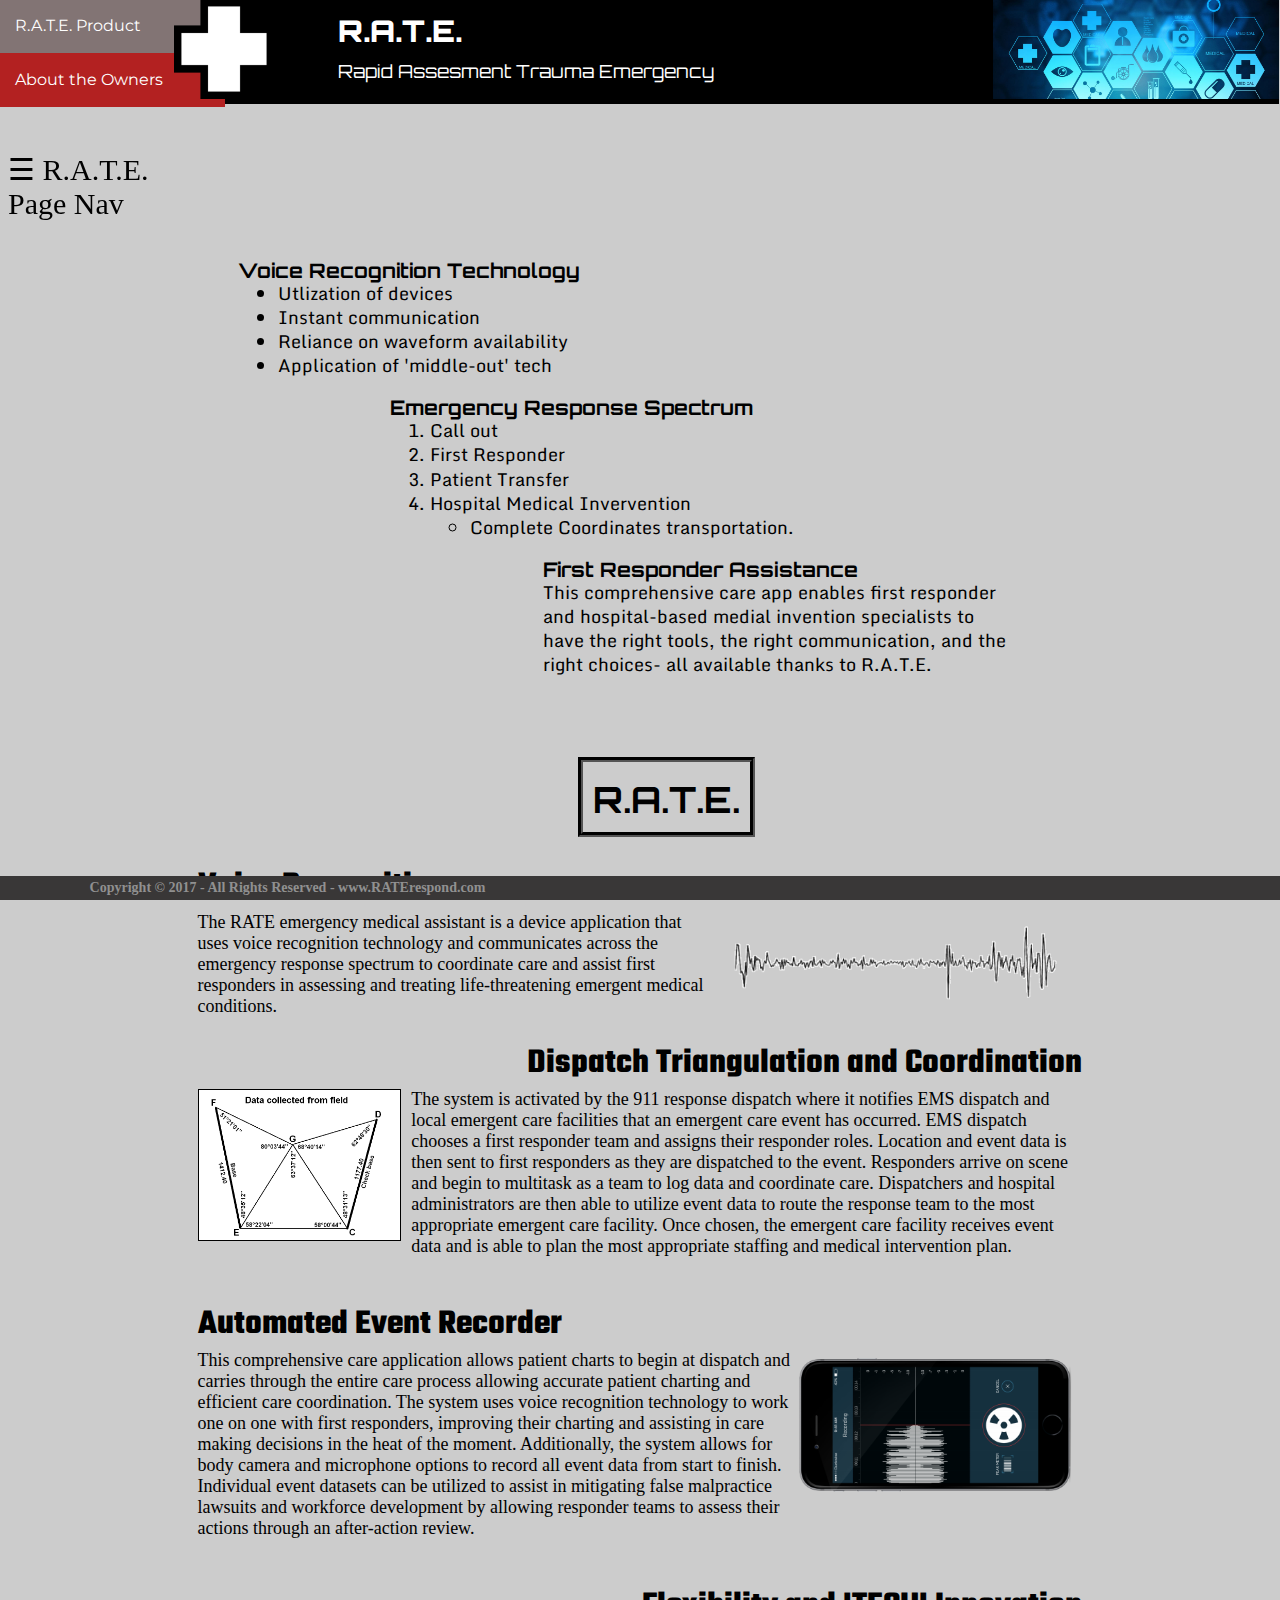
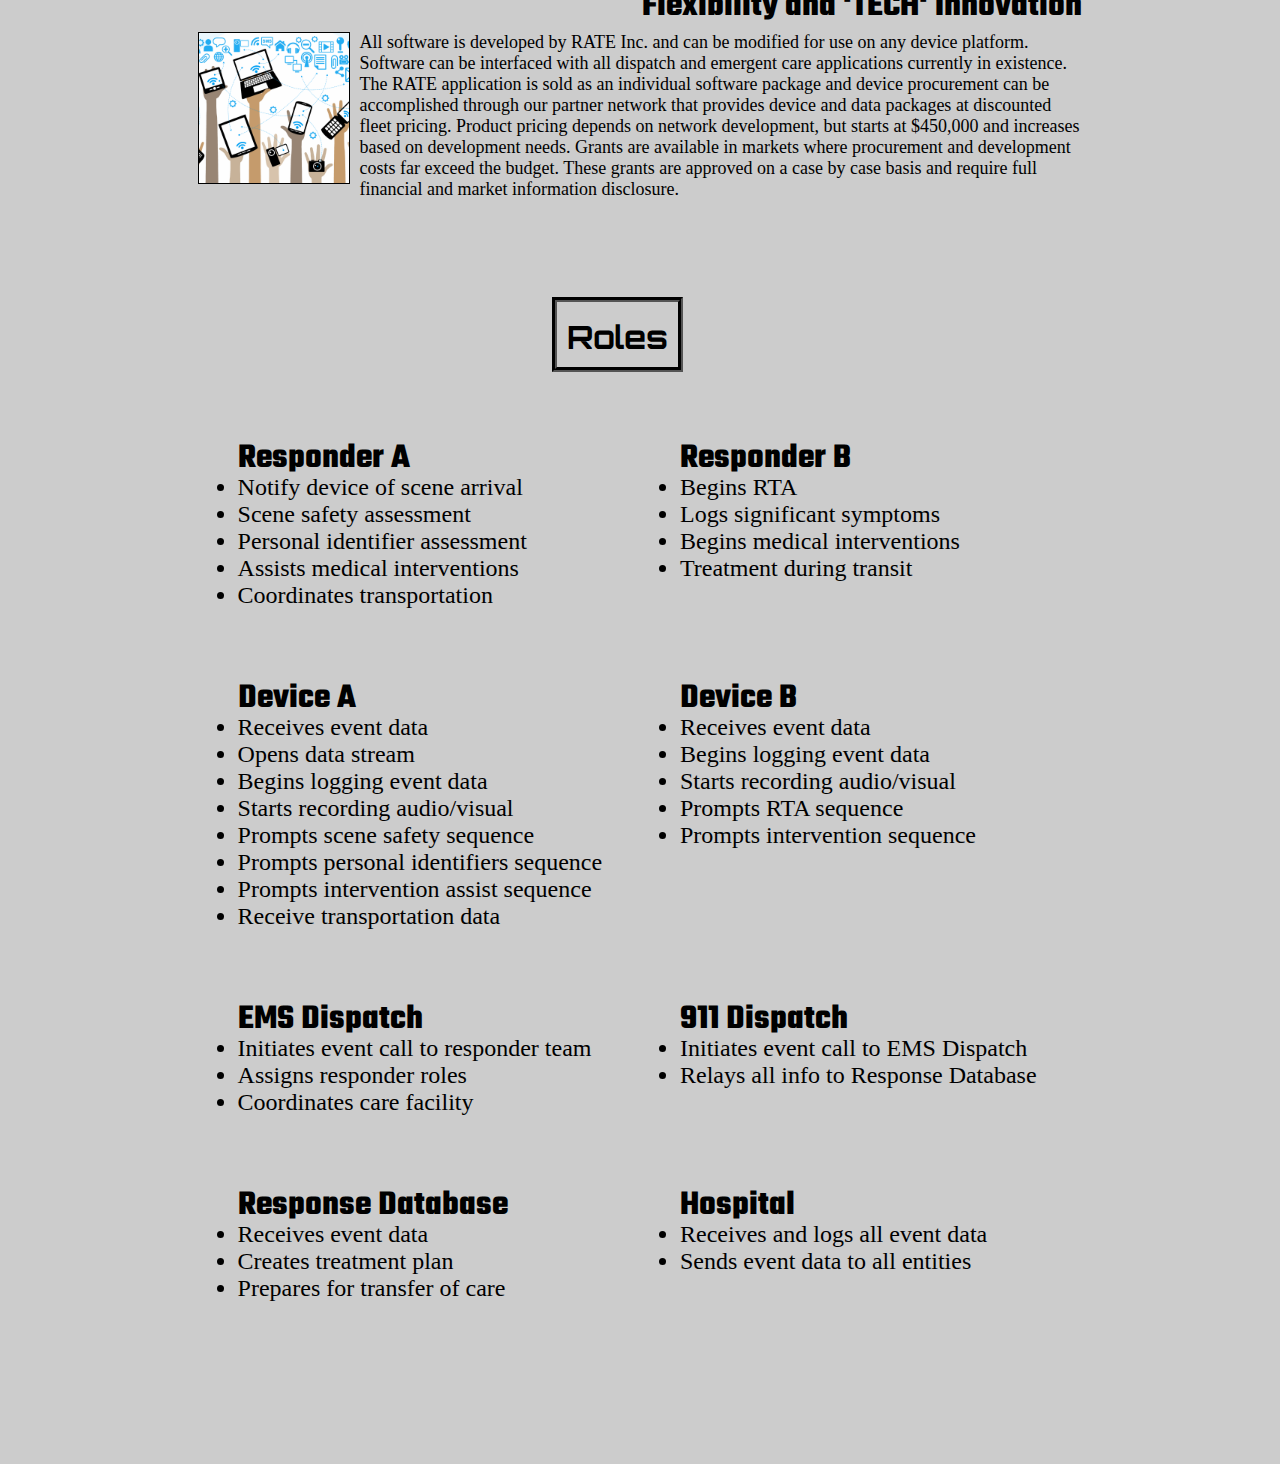
==== commit 9a6122ca: "push final" ====
--- a/index.html
+++ b/index.html
@@ -40,7 +40,7 @@
     <a href="#cc">Innovation</a>
     <a href="#t">Roles</a>
   </div><br><br><br><br><br><br><br><br>
-  <span style="font-size:30px;cursor:pointer" onclick="openNav()" style="padding-top: 100px" id="z">&#9776; R.A.T.E.</span>
+  <span style="font-size:30px;cursor:pointer" onclick="openNav()" style="padding-top: 100px" id="z">&#9776; R.A.T.E.<br>Page Nav</span>
 
 
   <div class="super">
